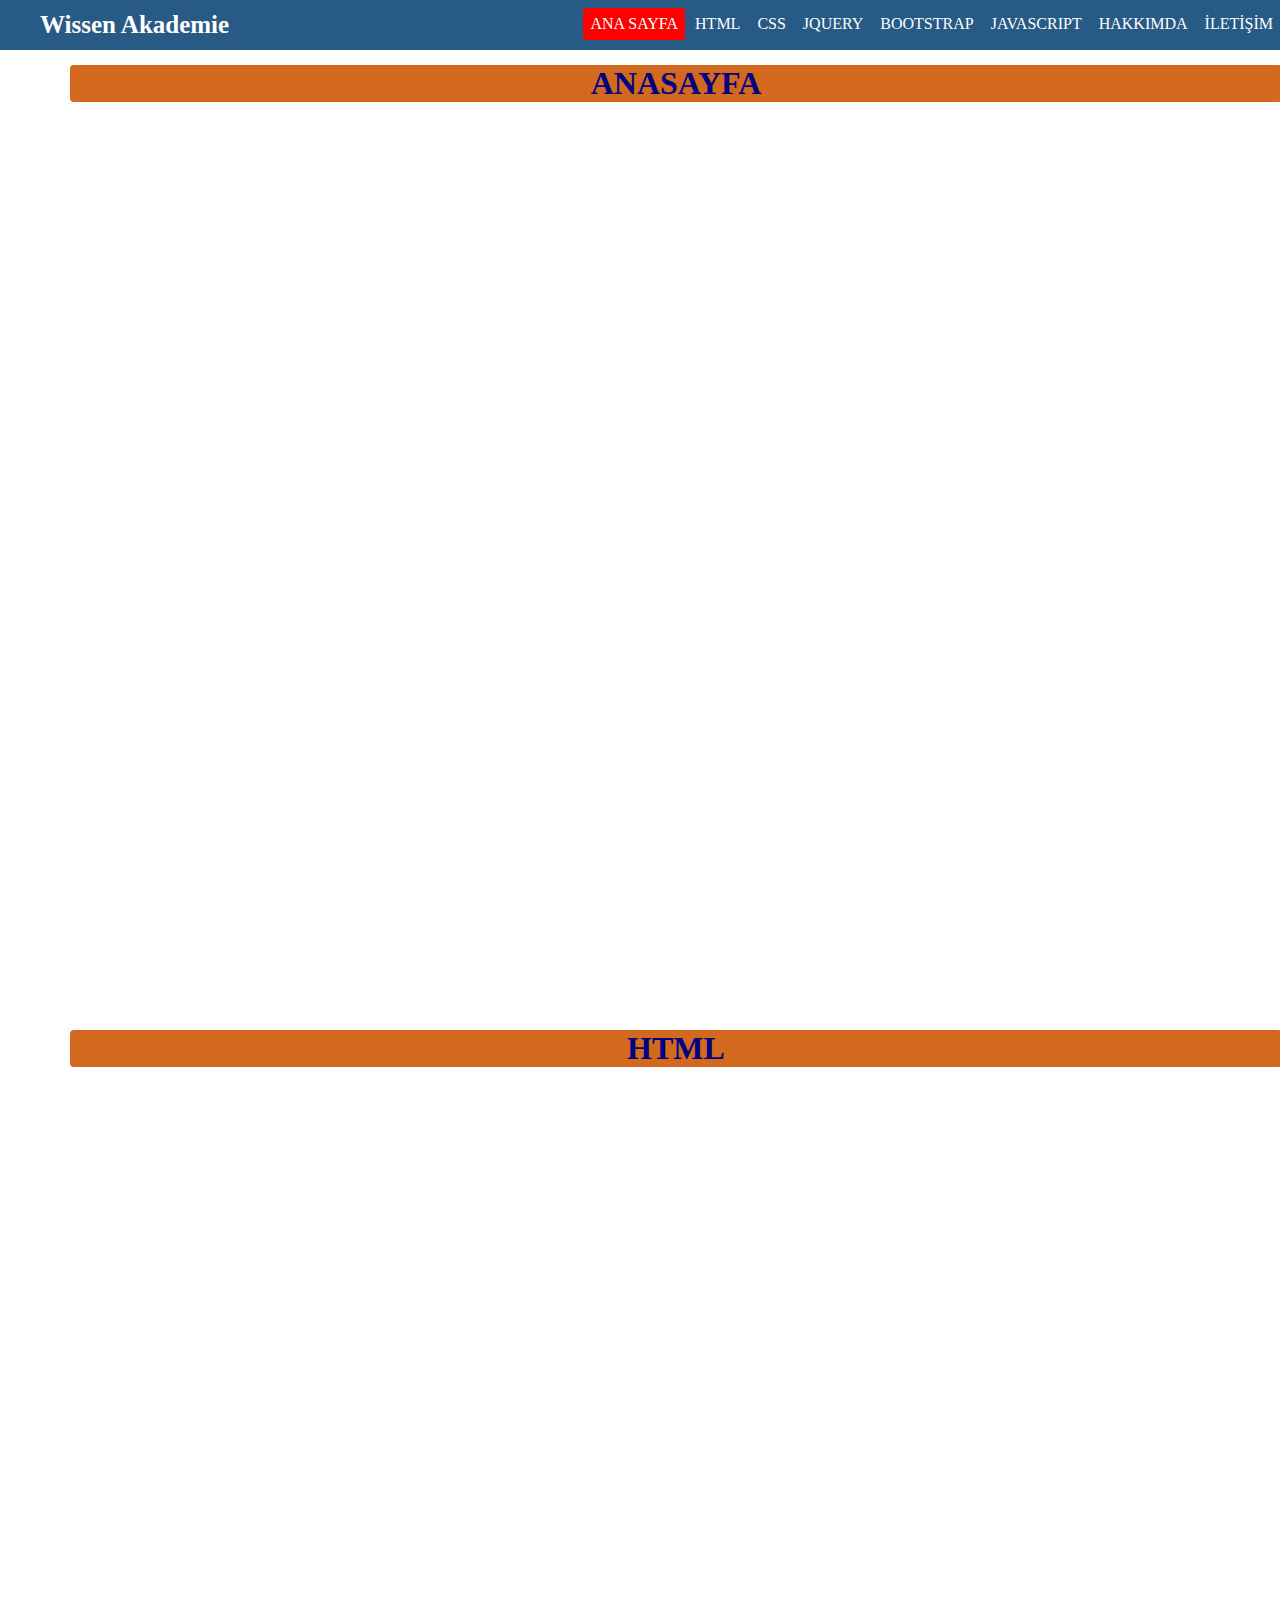
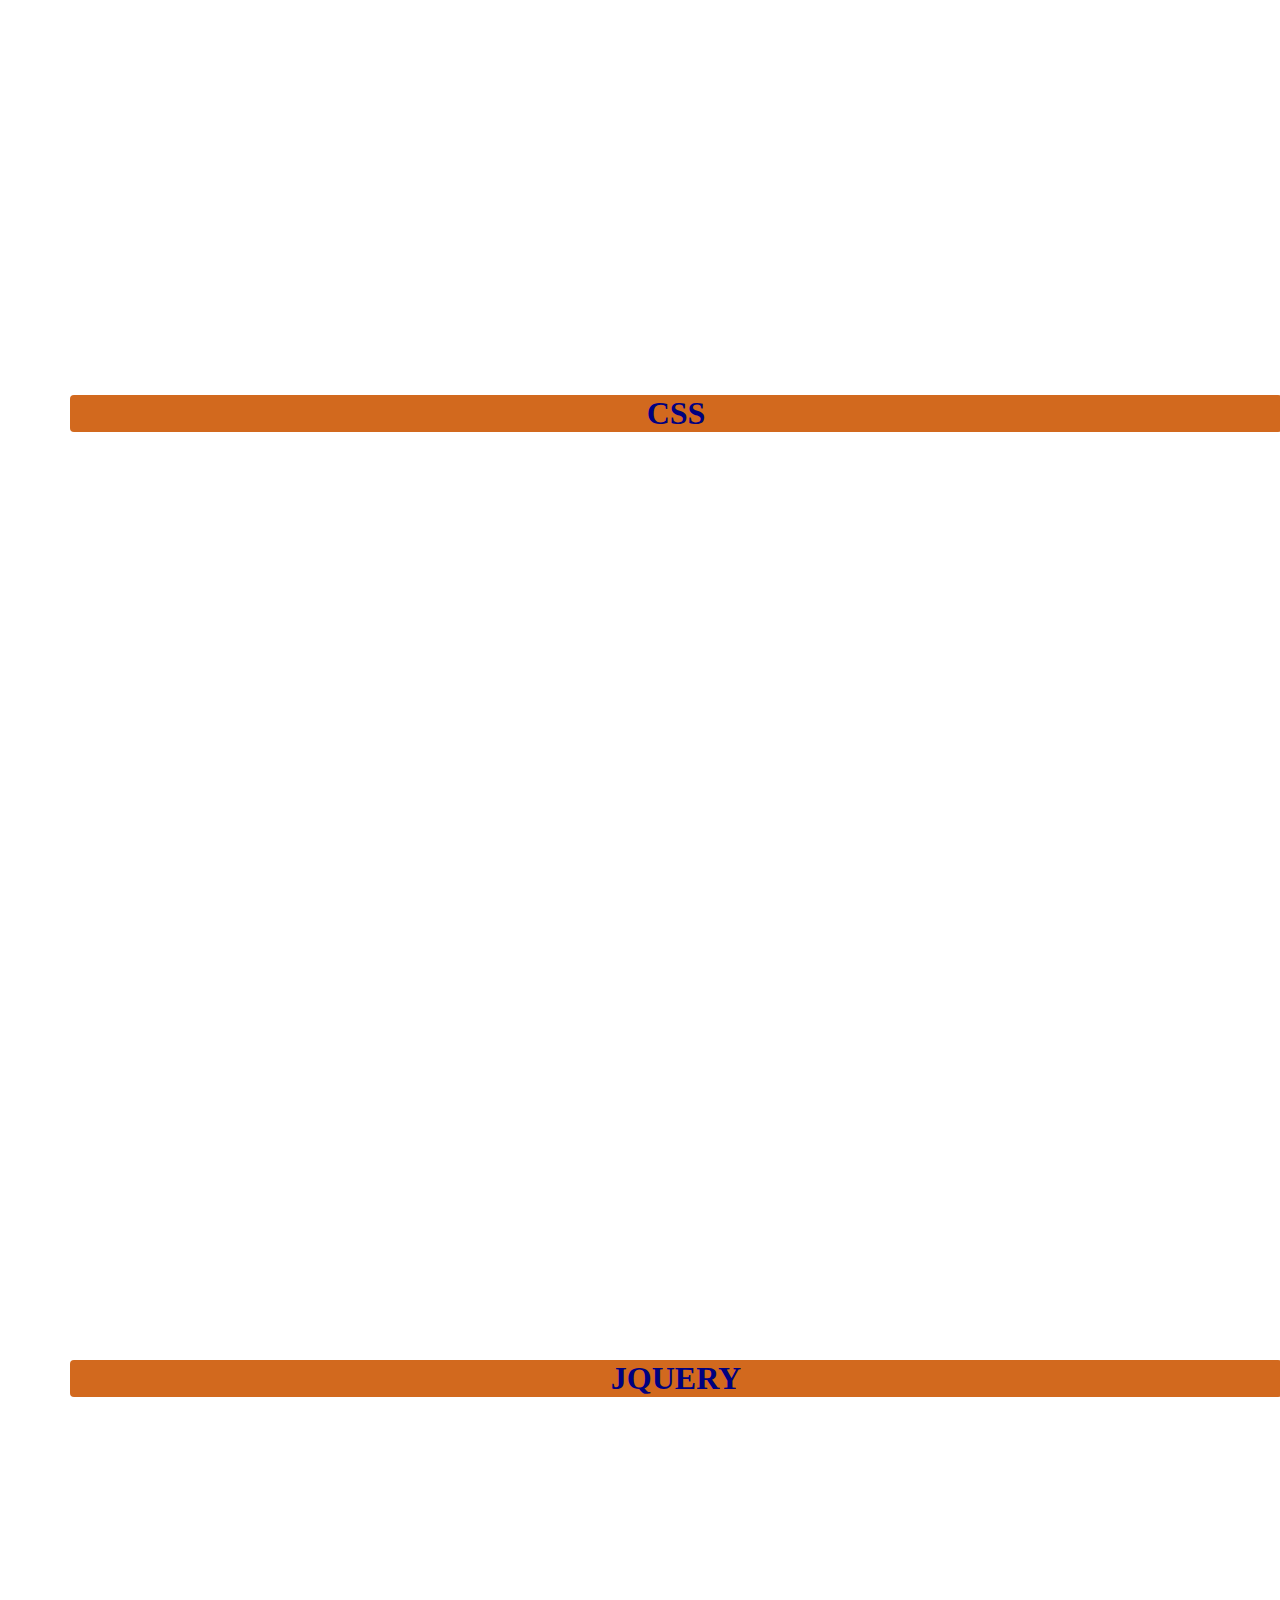
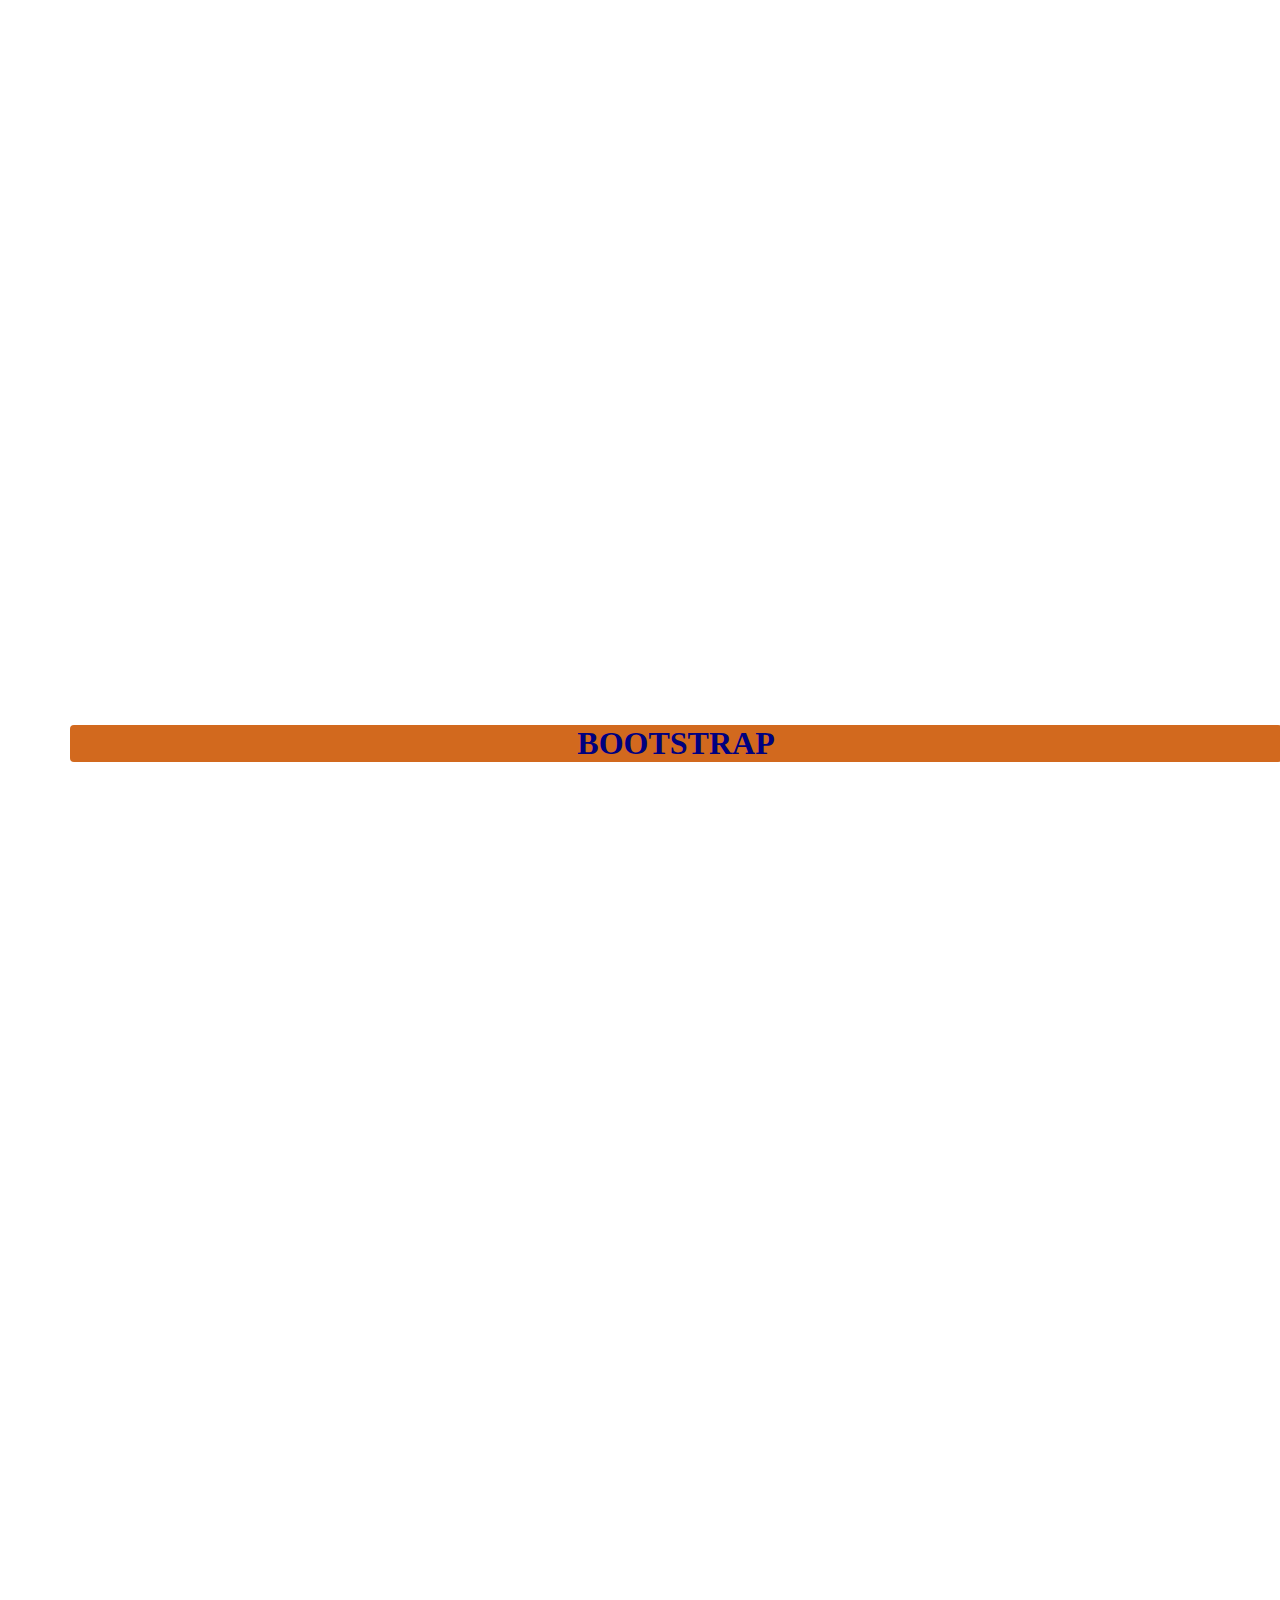
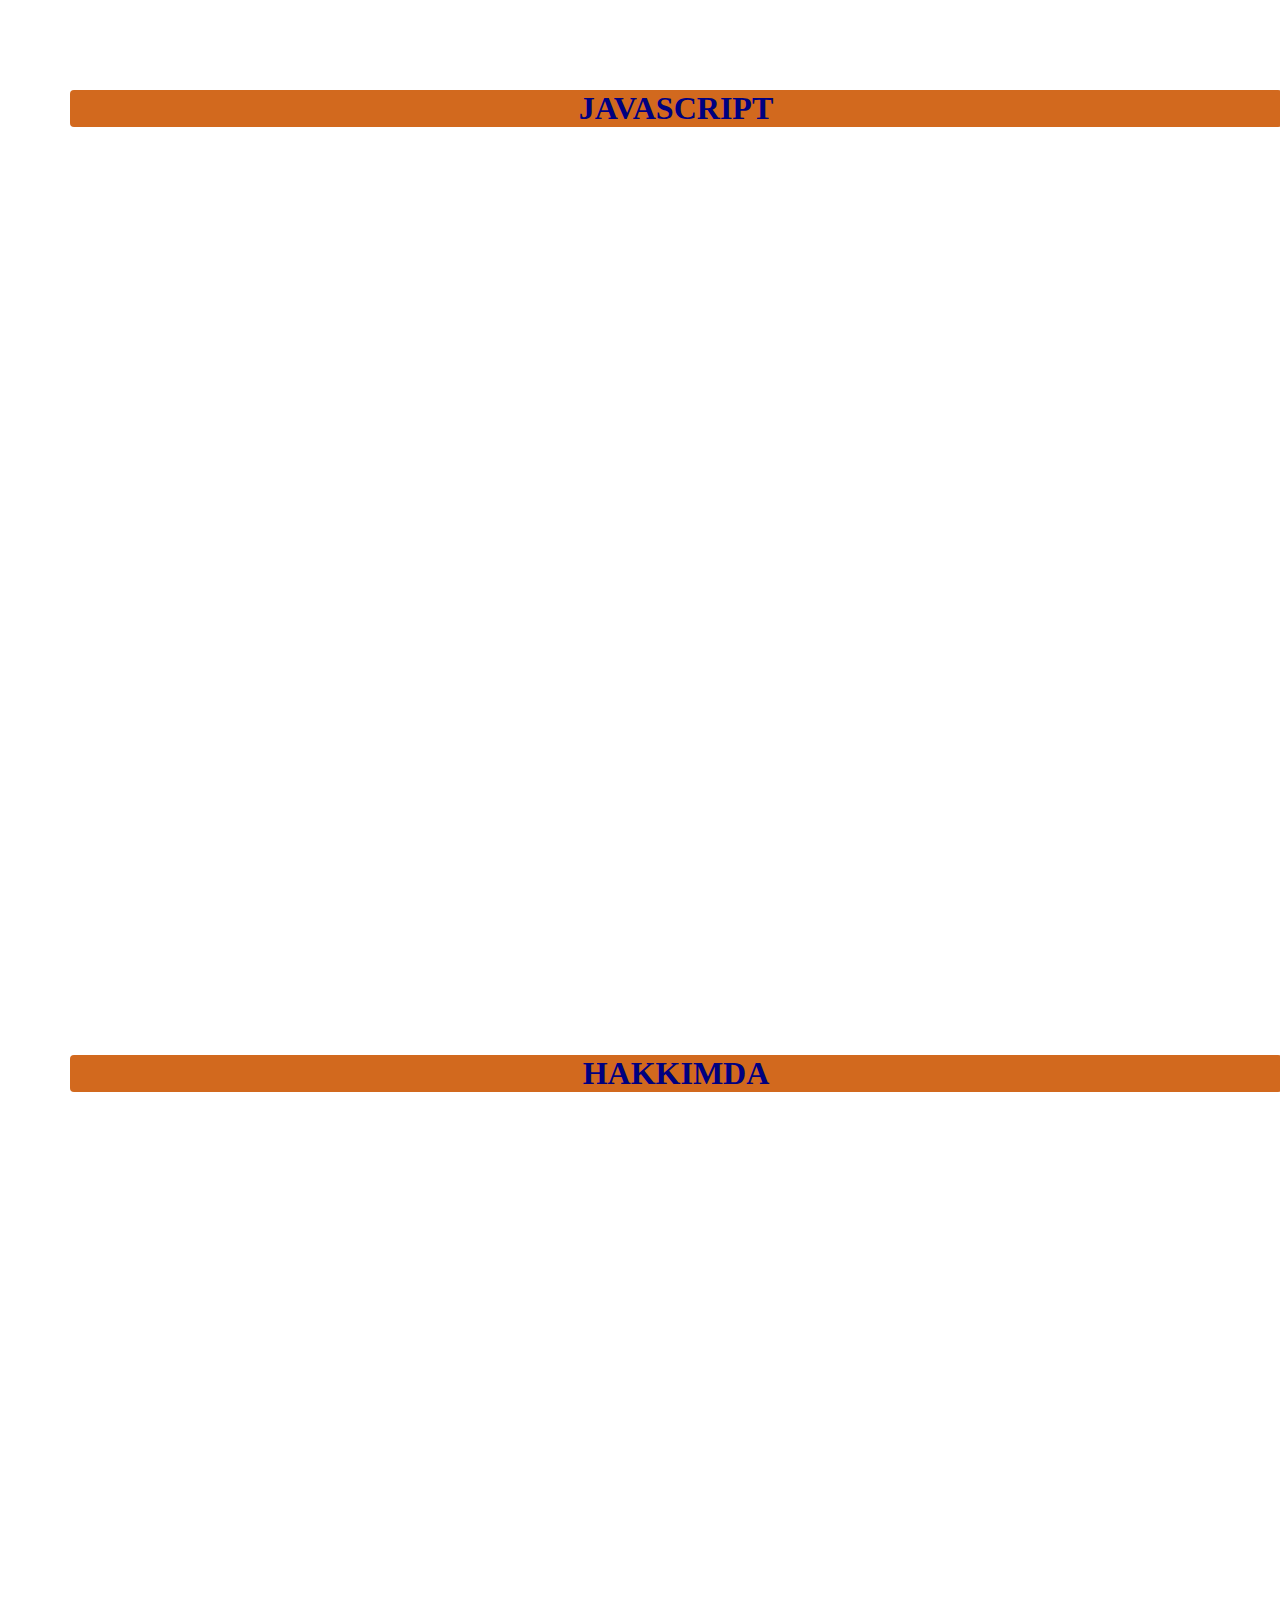
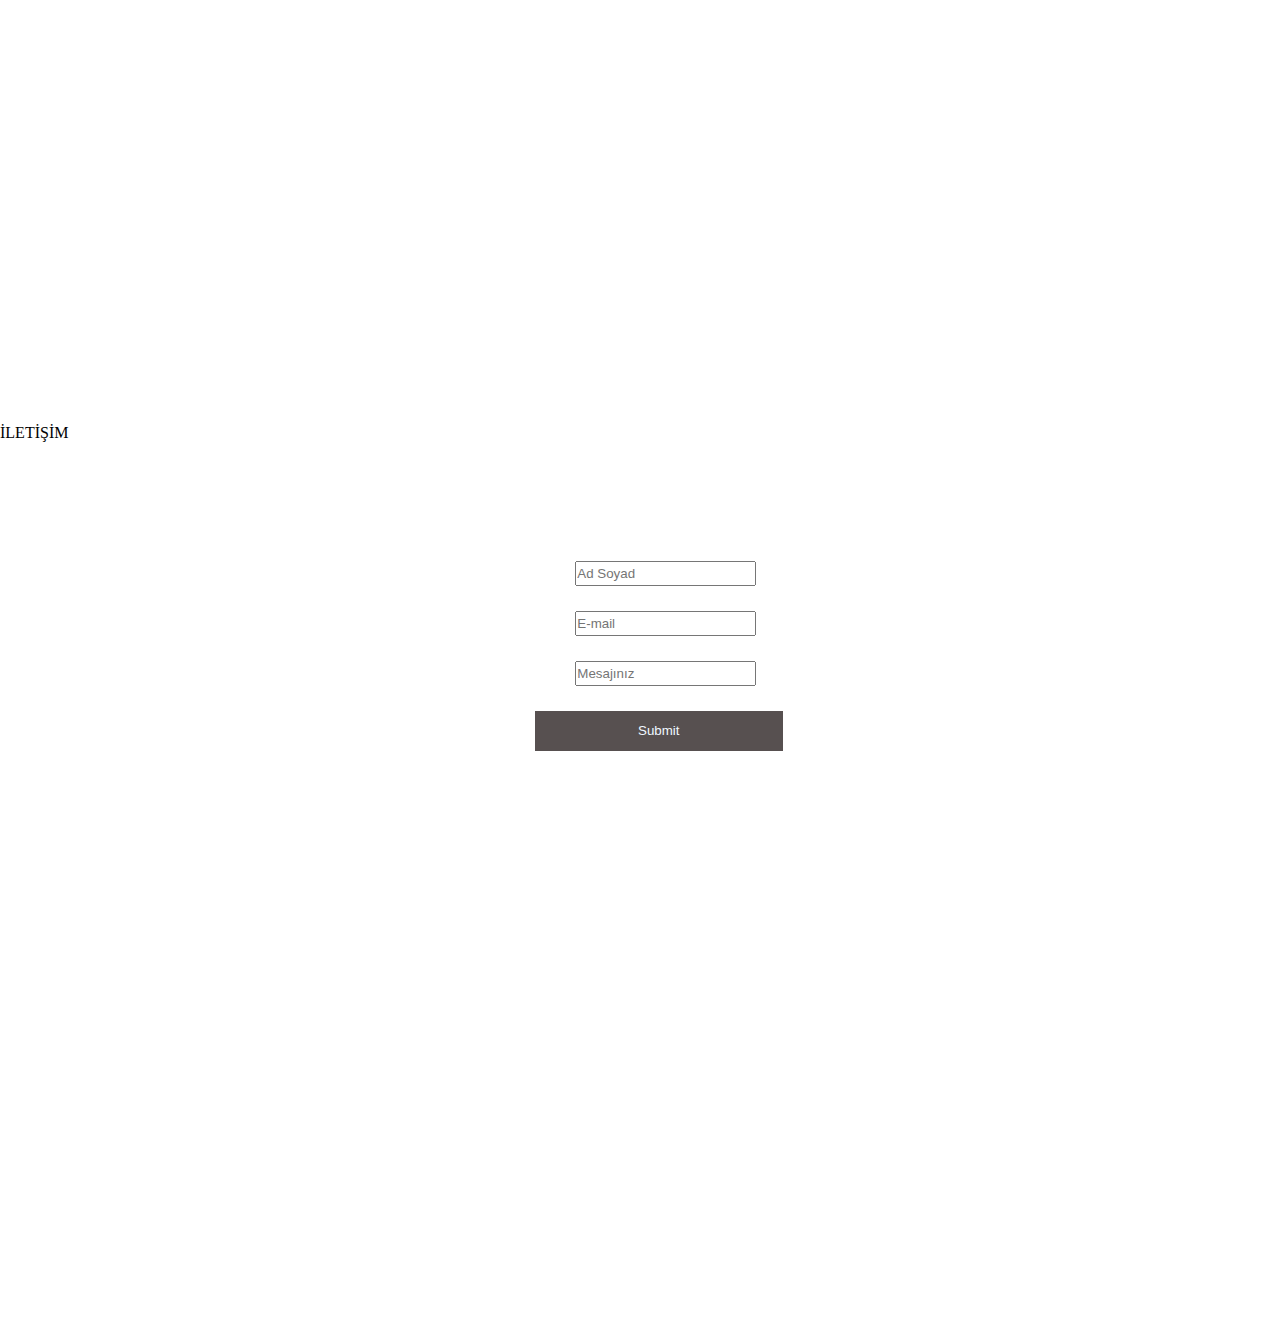
==== blog_mehmet_sahin/index.html @ 61c86326 "end" ====
<!DOCTYPE html>
<html lang="en">

<head>
    <meta charset="UTF-8">
    <meta http-equiv="X-UA-Compatible" content="IE=edge">
    <meta name="viewport" content="width=device-width, initial-scale=1.0">
    <script type="text/javascript" src="https://ajax.googleapis.com/ajax/libs/jquery/3.6.0/jquery.min.js"></script>

    <link rel="stylesheet" href="style.css">
    <title>Document</title>
</head>

<body>
    <div class="main-container">
        <div class="menu">
            <div id="baslik">
                <a id="logo" href="index.html">Wissen Akademie</a>
            </div>
            <ul>
                <li><a class="active" href="index.html"> ANA SAYFA</a></li>
                <li><a href="#html">HTML</a></li>
                <li><a href="indexcss.html">CSS</a></li>
                <li><a href="#jquery">JQUERY</a></li>
                <li><a href="#bootstrap">BOOTSTRAP</a></li>
                <li><a href="#javascript">JAVASCRIPT</a></li>
                <li><a href="#hakkimda">HAKKIMDA</a></li>
                <li><a href="#iletisim">İLETİŞİM</a></li>
            </ul>
        </div>
        <div id="text-container" class="header-container">
            <div class="header" id="anaSayfa">
                <h1>ANASAYFA</h1>
                <div id="slider-container">
                    <div class="slide">
                        <img src="html.png" alt="">
                    </div>
                    <div class="slide">
                        <img src="css.png" alt="">
                    </div>
                    <div class="slide">
                        <img src="2560px-JQuery-Logo.svg.png" alt="">
                    </div>
                    <div class="slide">
                        <img src="Bootstrap.png" alt="">
                    </div>
                    <div class="slide">
                        <img src="javascript.png" alt="">
                    </div>
                    <a id="prevSlide">&#10094</a>
                    <a id="nextSlide">&#10095</a>
                </div>

            </div>
            <div class="header" id="html">
                <H1>HTML</H1>
                <p>Lorem ipsum, dolor sit amLorem ipsum, dolor sit amet consectetur adipisicing elit. Sapiente, fugit?et
                    consectetur adipisicing elit. Sapiente, fugit?Lorem ipsum, dolor sit amet consectetur adipisicing
                    elit. Sapiente, fugit?</p><br>
                <p>Lorem ipsum, dolor sit amLorem ipsum, dolor sit amet consectetur adipisicing elit. Sapiente, fugit?et
                    consectetur adipisicing elit. Sapiente, fugit?Lorem ipsum, dolor sit amet consectetur adipisicing
                    elit. Sapiente, fugit?</p><br>
                <p>Lorem ipsum, dolor sit amLorem ipsum, dolor sit amet consectetur adipisicing elit. Sapiente, fugit?et
                    consectetur adipisicing elit. Sapiente, fugit?Lorem ipsum, dolor sit amet consectetur adipisicing
                    elit. Sapiente, fugit?</p><br>
                <p>Lorem ipsum, dolor sit amLorem ipsum, dolor sit amet consectetur adipisicing elit. Sapiente, fugit?et
                    consectetur adipisicing elit. Sapiente, fugit?Lorem ipsum, dolor sit amet consectetur adipisicing
                    elit. Sapiente, fugit?</p><br>
                <p>Lorem ipsum, dolor sit amLorem ipsum, dolor sit amet consectetur adipisicing elit. Sapiente, fugit?et
                    consectetur adipisicing elit. Sapiente, fugit?Lorem ipsum, dolor sit amet consectetur adipisicing
                    elit. Sapiente, fugit?</p><br>
                <p>Lorem ipsum, dolor sit amLorem ipsum, dolor sit amet consectetur adipisicing elit. Sapiente, fugit?et
                    consectetur adipisicing elit. Sapiente, fugit?Lorem ipsum, dolor sit amet consectetur adipisicing
                    elit. Sapiente, fugit?</p><br>
            </div>
            <div class="header" id="css">
                <H1>CSS</H1>
                <p id="css">Lorem ipsum, dolor sit amLorem ipsum, dolor sit amet consectetur adipisicing elit. Sapiente,
                    fugit?et
                    consectetur adipisicing elit. Sapiente, fugit?Lorem ipsum, dolor sit amet consectetur adipisicing
                    elit. Sapiente, fugit?</p><br>
                <p>Lorem ipsum, dolor sit amLorem ipsum, dolor sit amet consectetur adipisicing elit. Sapiente, fugit?et
                    consectetur adipisicing elit. Sapiente, fugit?Lorem ipsum, dolor sit amet consectetur adipisicing
                    elit. Sapiente, fugit?</p><br>
                <p>Lorem ipsum, dolor sit amLorem ipsum, dolor sit amet consectetur adipisicing elit. Sapiente, fugit?et
                    consectetur adipisicing elit. Sapiente, fugit?Lorem ipsum, dolor sit amet consectetur adipisicing
                    elit. Sapiente, fugit?</p><br>
                <p>Lorem ipsum, dolor sit amLorem ipsum, dolor sit amet consectetur adipisicing elit. Sapiente, fugit?et
                    consectetur adipisicing elit. Sapiente, fugit?Lorem ipsum, dolor sit amet consectetur adipisicing
                    elit. Sapiente, fugit?</p><br>
                <p>Lorem ipsum, dolor sit amLorem ipsum, dolor sit amet consectetur adipisicing elit. Sapiente, fugit?et
                    consectetur adipisicing elit. Sapiente, fugit?Lorem ipsum, dolor sit amet consectetur adipisicing
                    elit. Sapiente, fugit?</p><br>
                <p>Lorem ipsum, dolor sit amLorem ipsum, dolor sit amet consectetur adipisicing elit. Sapiente, fugit?et
                    consectetur adipisicing elit. Sapiente, fugit?Lorem ipsum, dolor sit amet consectetur adipisicing
                    elit. Sapiente, fugit?</p><br>
            </div>
            <div class="header" id="jquery">
                <h1>JQUERY</h1>
                <p>Lorem ipsum, dolor sit amLorem ipsum, dolor sit amet consectetur adipisicing elit. Sapiente, fugit?et
                    consectetur adipisicing elit. Sapiente, fugit?Lorem ipsum, dolor sit amet consectetur adipisicing
                    elit. Sapiente, fugit?</p><br>
                <p>Lorem ipsum, dolor sit amLorem ipsum, dolor sit amet consectetur adipisicing elit. Sapiente, fugit?et
                    consectetur adipisicing elit. Sapiente, fugit?Lorem ipsum, dolor sit amet consectetur adipisicing
                    elit. Sapiente, fugit?</p><br>
                <p>Lorem ipsum, dolor sit amLorem ipsum, dolor sit amet consectetur adipisicing elit. Sapiente, fugit?et
                    consectetur adipisicing elit. Sapiente, fugit?Lorem ipsum, dolor sit amet consectetur adipisicing
                    elit. Sapiente, fugit?</p><br>
                <p>Lorem ipsum, dolor sit amLorem ipsum, dolor sit amet consectetur adipisicing elit. Sapiente, fugit?et
                    consectetur adipisicing elit. Sapiente, fugit?Lorem ipsum, dolor sit amet consectetur adipisicing
                    elit. Sapiente, fugit?</p><br>
                <p>Lorem ipsum, dolor sit amLorem ipsum, dolor sit amet consectetur adipisicing elit. Sapiente, fugit?et
                    consectetur adipisicing elit. Sapiente, fugit?Lorem ipsum, dolor sit amet consectetur adipisicing
                    elit. Sapiente, fugit?</p><br>
                <p>Lorem ipsum, dolor sit amLorem ipsum, dolor sit amet consectetur adipisicing elit. Sapiente, fugit?et
                    consectetur adipisicing elit. Sapiente, fugit?Lorem ipsum, dolor sit amet consectetur adipisicing
                    elit. Sapiente, fugit?</p><br>
            </div>
            <div class="header" id="bootstrap">
                <h1>BOOTSTRAP</h1>
                <p>Lorem ipsum, dolor sit amLorem ipsum, dolor sit amet consectetur adipisicing elit. Sapiente, fugit?et
                    consectetur adipisicing elit. Sapiente, fugit?Lorem ipsum, dolor sit amet consectetur adipisicing
                    elit. Sapiente, fugit?</p><br>
                <p>Lorem ipsum, dolor sit amLorem ipsum, dolor sit amet consectetur adipisicing elit. Sapiente, fugit?et
                    consectetur adipisicing elit. Sapiente, fugit?Lorem ipsum, dolor sit amet consectetur adipisicing
                    elit. Sapiente, fugit?</p><br>
                <p>Lorem ipsum, dolor sit amLorem ipsum, dolor sit amet consectetur adipisicing elit. Sapiente, fugit?et
                    consectetur adipisicing elit. Sapiente, fugit?Lorem ipsum, dolor sit amet consectetur adipisicing
                    elit. Sapiente, fugit?</p><br>
                <p>Lorem ipsum, dolor sit amLorem ipsum, dolor sit amet consectetur adipisicing elit. Sapiente, fugit?et
                    consectetur adipisicing elit. Sapiente, fugit?Lorem ipsum, dolor sit amet consectetur adipisicing
                    elit. Sapiente, fugit?</p><br>
                <p>Lorem ipsum, dolor sit amLorem ipsum, dolor sit amet consectetur adipisicing elit. Sapiente, fugit?et
                    consectetur adipisicing elit. Sapiente, fugit?Lorem ipsum, dolor sit amet consectetur adipisicing
                    elit. Sapiente, fugit?</p><br>
                <p>Lorem ipsum, dolor sit amLorem ipsum, dolor sit amet consectetur adipisicing elit. Sapiente, fugit?et
                    consectetur adipisicing elit. Sapiente, fugit?Lorem ipsum, dolor sit amet consectetur adipisicing
                    elit. Sapiente, fugit?</p><br>
            </div>
            <div class="header" id="javascript">
                <h1>JAVASCRIPT</h1>
                <p>Lorem ipsum, dolor sit amLorem ipsum, dolor sit amet consectetur adipisicing elit. Sapiente, fugit?et
                    consectetur adipisicing elit. Sapiente, fugit?Lorem ipsum, dolor sit amet consectetur adipisicing
                    elit. Sapiente, fugit?</p><br>
                <p>Lorem ipsum, dolor sit amLorem ipsum, dolor sit amet consectetur adipisicing elit. Sapiente, fugit?et
                    consectetur adipisicing elit. Sapiente, fugit?Lorem ipsum, dolor sit amet consectetur adipisicing
                    elit. Sapiente, fugit?</p><br>
                <p>Lorem ipsum, dolor sit amLorem ipsum, dolor sit amet consectetur adipisicing elit. Sapiente, fugit?et
                    consectetur adipisicing elit. Sapiente, fugit?Lorem ipsum, dolor sit amet consectetur adipisicing
                    elit. Sapiente, fugit?</p><br>
                <p>Lorem ipsum, dolor sit amLorem ipsum, dolor sit amet consectetur adipisicing elit. Sapiente, fugit?et
                    consectetur adipisicing elit. Sapiente, fugit?Lorem ipsum, dolor sit amet consectetur adipisicing
                    elit. Sapiente, fugit?</p><br>
                <p>Lorem ipsum, dolor sit amLorem ipsum, dolor sit amet consectetur adipisicing elit. Sapiente, fugit?et
                    consectetur adipisicing elit. Sapiente, fugit?Lorem ipsum, dolor sit amet consectetur adipisicing
                    elit. Sapiente, fugit?</p><br>
                <p>Lorem ipsum, dolor sit amLorem ipsum, dolor sit amet consectetur adipisicing elit. Sapiente, fugit?et
                    consectetur adipisicing elit. Sapiente, fugit?Lorem ipsum, dolor sit amet consectetur adipisicing
                    elit. Sapiente, fugit?</p><br>
            </div>
            <div class="header" id="hakkimda">
                <h1>HAKKIMDA</h1>
                <p>Lorem ipsum, dolor sit amLorem ipsum, dolor sit amet consectetur adipisicing elit. Sapiente, fugit?et
                    consectetur adipisicing elit. Sapiente, fugit?Lorem ipsum, dolor sit amet consectetur adipisicing
                    elit. Sapiente, fugit?</p><br>
                <p>Lorem ipsum, dolor sit amLorem ipsum, dolor sit amet consectetur adipisicing elit. Sapiente, fugit?et
                    consectetur adipisicing elit. Sapiente, fugit?Lorem ipsum, dolor sit amet consectetur adipisicing
                    elit. Sapiente, fugit?</p><br>
                <p>Lorem ipsum, dolor sit amLorem ipsum, dolor sit amet consectetur adipisicing elit. Sapiente, fugit?et
                    consectetur adipisicing elit. Sapiente, fugit?Lorem ipsum, dolor sit amet consectetur adipisicing
                    elit. Sapiente, fugit?</p><br>
                <p>Lorem ipsum, dolor sit amLorem ipsum, dolor sit amet consectetur adipisicing elit. Sapiente, fugit?et
                    consectetur adipisicing elit. Sapiente, fugit?Lorem ipsum, dolor sit amet consectetur adipisicing
                    elit. Sapiente, fugit?</p><br>
                <p>Lorem ipsum, dolor sit amLorem ipsum, dolor sit amet consectetur adipisicing elit. Sapiente, fugit?et
                    consectetur adipisicing elit. Sapiente, fugit?Lorem ipsum, dolor sit amet consectetur adipisicing
                    elit. Sapiente, fugit?</p><br>
                <p>Lorem ipsum, dolor sit amLorem ipsum, dolor sit amet consectetur adipisicing elit. Sapiente, fugit?et
                    consectetur adipisicing elit. Sapiente, fugit?Lorem ipsum, dolor sit amet consectetur adipisicing
                    elit. Sapiente, fugit?</p><br>
            </div>
           
            <div class="header" id="iletisim">
                <div id="name"><i style="font-size: 20px;" class="fa-solid fa-phone-volume"></i> İLETİŞİM</div>
                <div id="contact">
                    <form id="conc">
                        <div id="concDiv">
                            <div style="width: 30%;"><i style="font-size:25px" class="fa-regular fa-user"></i></div>
                            <div style="width: 70%;"><input type="text" name="" id="a" placeholder="Ad Soyad"></div>
                        </div>
                        <div id="concDiv">
                            <div style="width: 30%;"><i style="font-size:25px" class="fa-regular fa-envelope"></i></div>
                            <div style="width: 70%;"><input type="text" name="" id="a" placeholder="E-mail"></div>
                        </div>
                        <div id="concDiv">
                            <div style="width: 30%;"><i style="font-size:25px;  " class="fa-regular fa-comment-dots"></i></div>
                            <div style="width: 70%;"><input type="text" name="" id="a" placeholder="Mesajınız"></div>
                        </div>
                        <div id="concDiv">
                            <div style="width: 30%;"></div>
                            <div style="width: 75%; display: flex; justify-content: center;"><input style="width: 300px; height: 40px; border: none; background-color: rgb(87, 80, 80); color: aliceblue;" type="submit" name="" id="" placeholder=""></div>
                        </div>
                    </form>
                </div>
            </div>
        </div>
   
    </div>

    <script src="script.js"></script>
</body>

</html>
---- blog_mehmet_sahin/style.css ----
* {
    padding: 0;
    margin: 0;
}

.main-container {
    width: 100%;
    height: 100%;
    background-image: url(TAHTAi.jpg);
    background-repeat: repeat;
    background-position: center;

}

.menu {
    position: fixed;
    width: 100%;
    height: 50px;
    display: flex;
    justify-content: space-between;
    align-items: center;
    background-color: rgb(40, 90, 134);
}

#baslik {
    margin-left: 40px;
}

#logo {
    font-size: 25px;
    font-weight: bold;
    width: 40%;
    height: 20%;
    text-decoration: none;
    color: white;
}

ul {
    display: flex;
    list-style: none;
    text-align: center;
    justify-content: center;
    border-radius: 2px;
}

li {
    height: 35px;
    border-radius: 5px;
    margin-left: 3px;
}

ul li a {
    display: flex;
    align-items: center;
    justify-content: center;
    text-decoration: none;
    color: white;
    padding: 7px;
    border-radius: 3px;
}

ul li :hover {
    background-color: black;
    opacity: 0.3;
}

.header {
    padding-top: 65px;
    height: 100vh;
    width: 100%;
}

#slider-container {
    position: absolute;
    margin: 60px 0 0 330px;
    width: 700px;
    height: 404px;   
}
.slide {
    display: none;
}

#prevSlide,
#nextSlide {
    cursor: pointer;
    position: absolute;
    color: white;
    top: 0;
    padding-top: 25%;
    font-weight: bold;
    font-size: 20px;
    transition: 0.5s ease;
    height: 56%;

}

#prevSlide {
    left: 0px;
    border-radius: 0px 100% 100% 0px;
    padding-left: 10px;
    padding-right: 15px;
}

#nextSlide {
    right: 0px;
    border-radius: 100% 0px 0px 100%;
    padding-left: 15px;
    padding-right: 10px;
}

#prevSlide:hover,
#nextSlide:hover {
    background-color: rgba(233, 10, 10, 0.6);
}

h1 {
    margin: 0 70px;
    width: 1212px;
    text-align: center;
    background-color: chocolate;
    border-radius: 4px;
    color: navy;
}

.header p {
    font-size: 20px;
    margin: 10px 70px;
    color: white;
}

.menu ul li a.active {
    background-color: red;
}
.iletisim-container{
    width: 500px;
    height: 500px;
    margin: 20px 450px;
    border: 4px solid white;

}
#flexnedir a{
    text-decoration: none;
    color: white;
    margin-left: 200px;
    font-size: 30px;
}
#flexnedir a:hover{
    color: black;
    transition: 0.5s ease;
}
#contact {
    animation: pulse 8s infinite alternate both;
    width: 100%;
    display: flex;
    justify-items: center;
    height: 50%;
}

#conc {
    width: 100%;
    height: 100%;
    display: flex;
    flex-direction: column;
    align-items: center;
    justify-content: center;
    justify-items: center;
}

#concDiv {
    display: flex;
    margin-right: 15px;
    margin-bottom: 25px;
    align-items: center;
    justify-content: center;
    justify-items: center;

}

#concDiv div {
    display: flex;
    flex-direction: row;
    margin-right: 15px;
    height: 100%;
}

#concDiv div i {

    height: 25px;
}
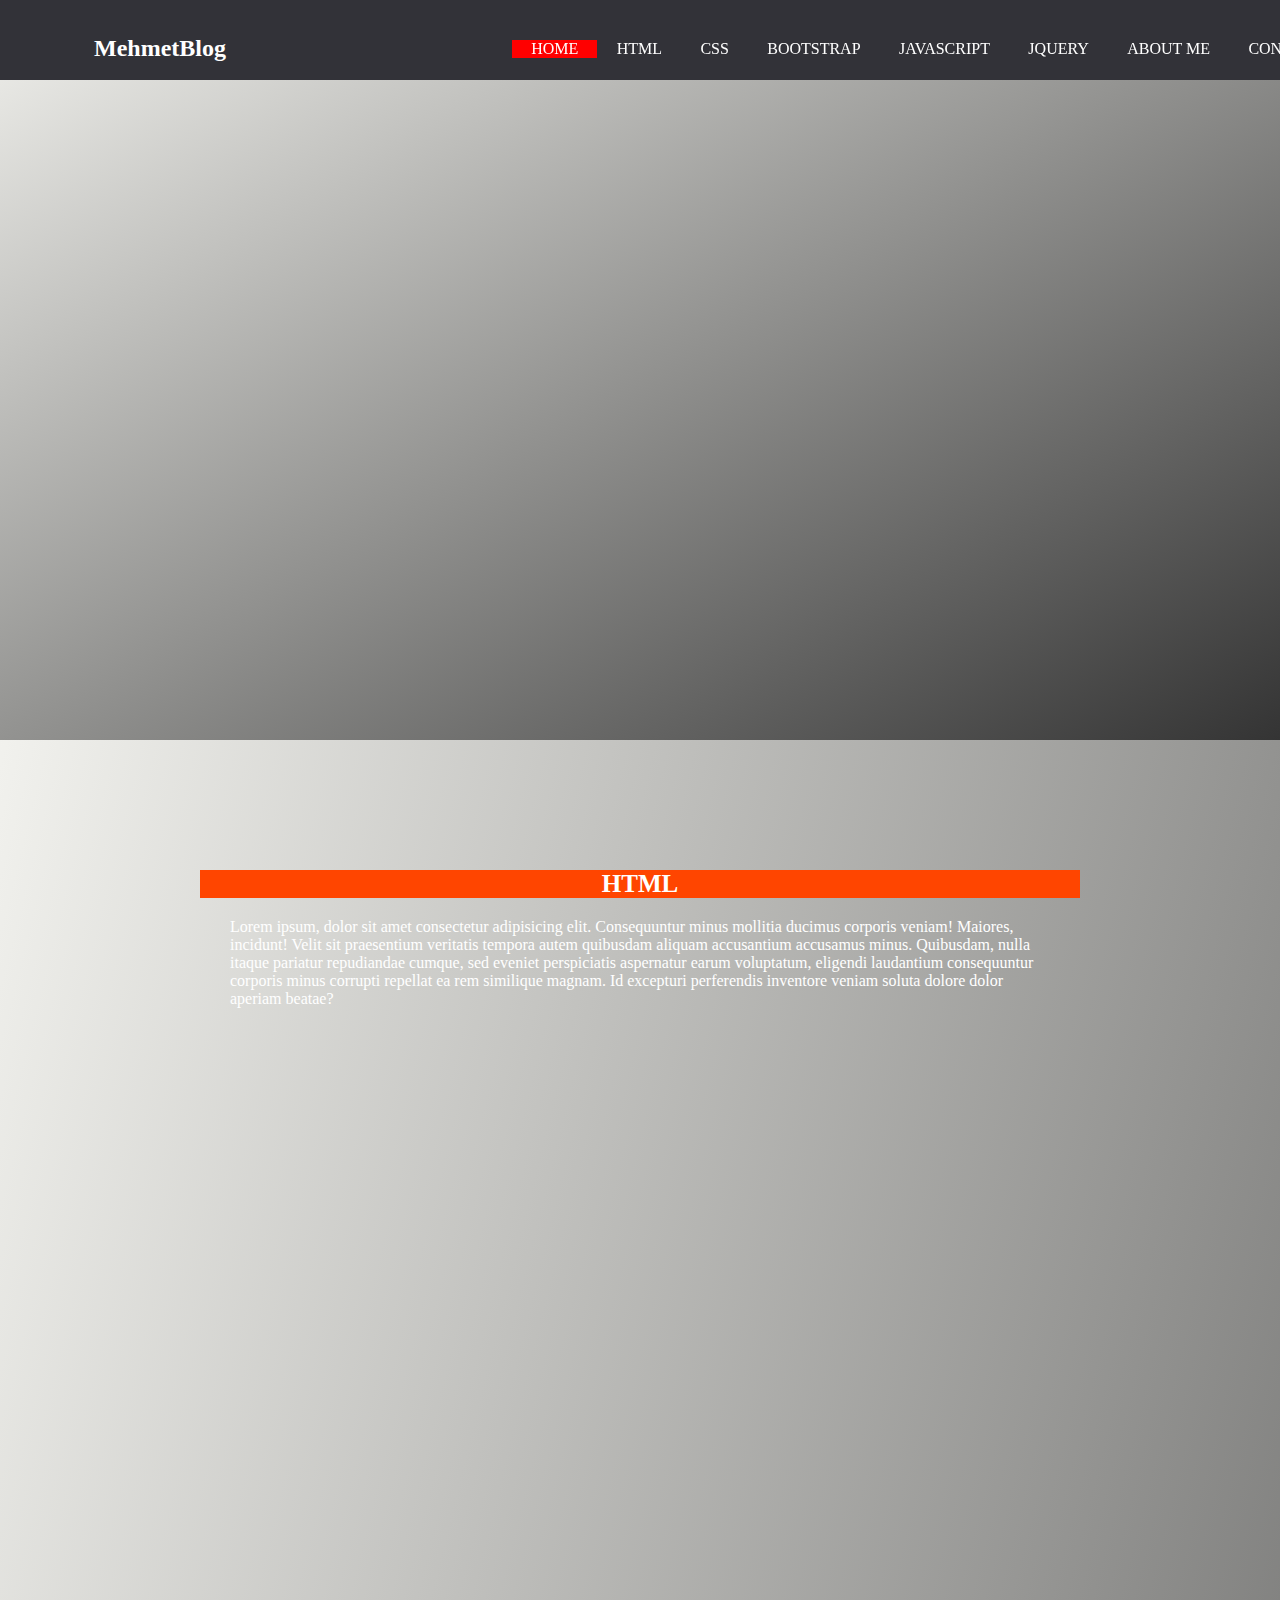
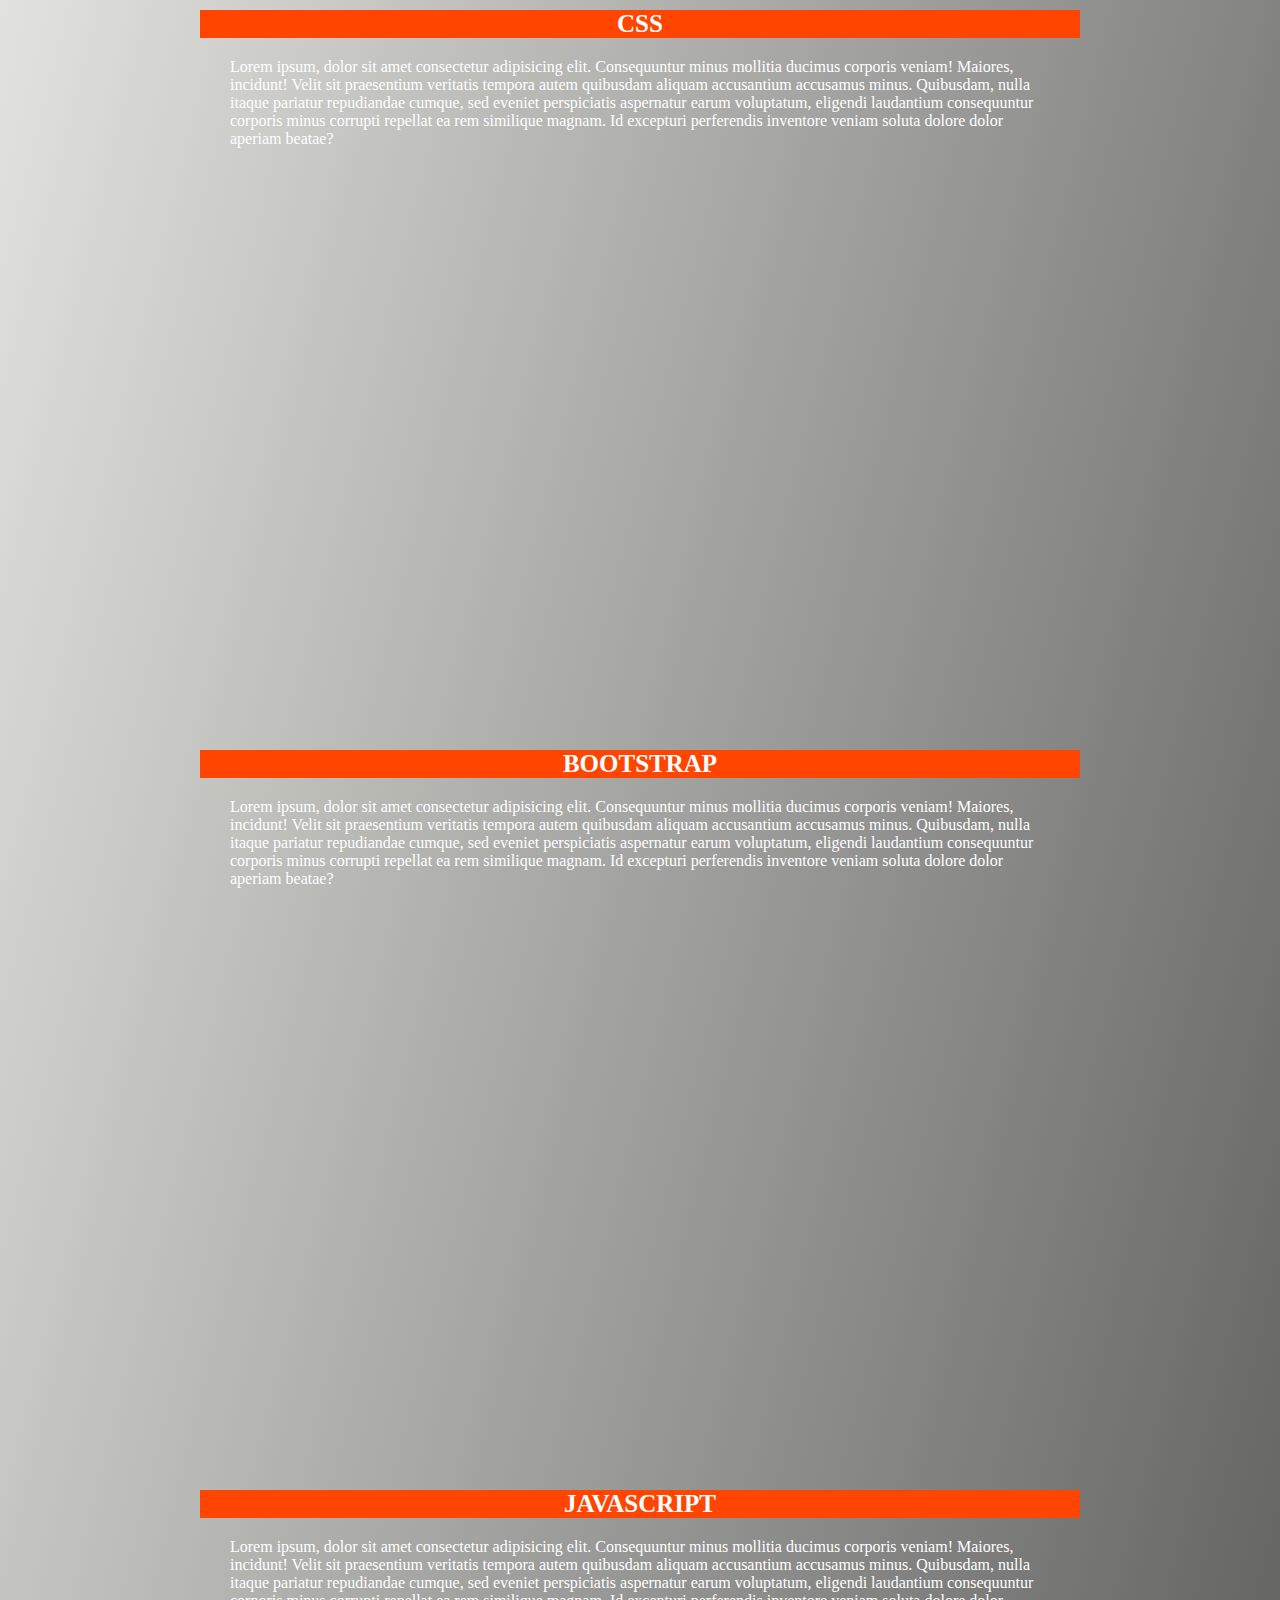
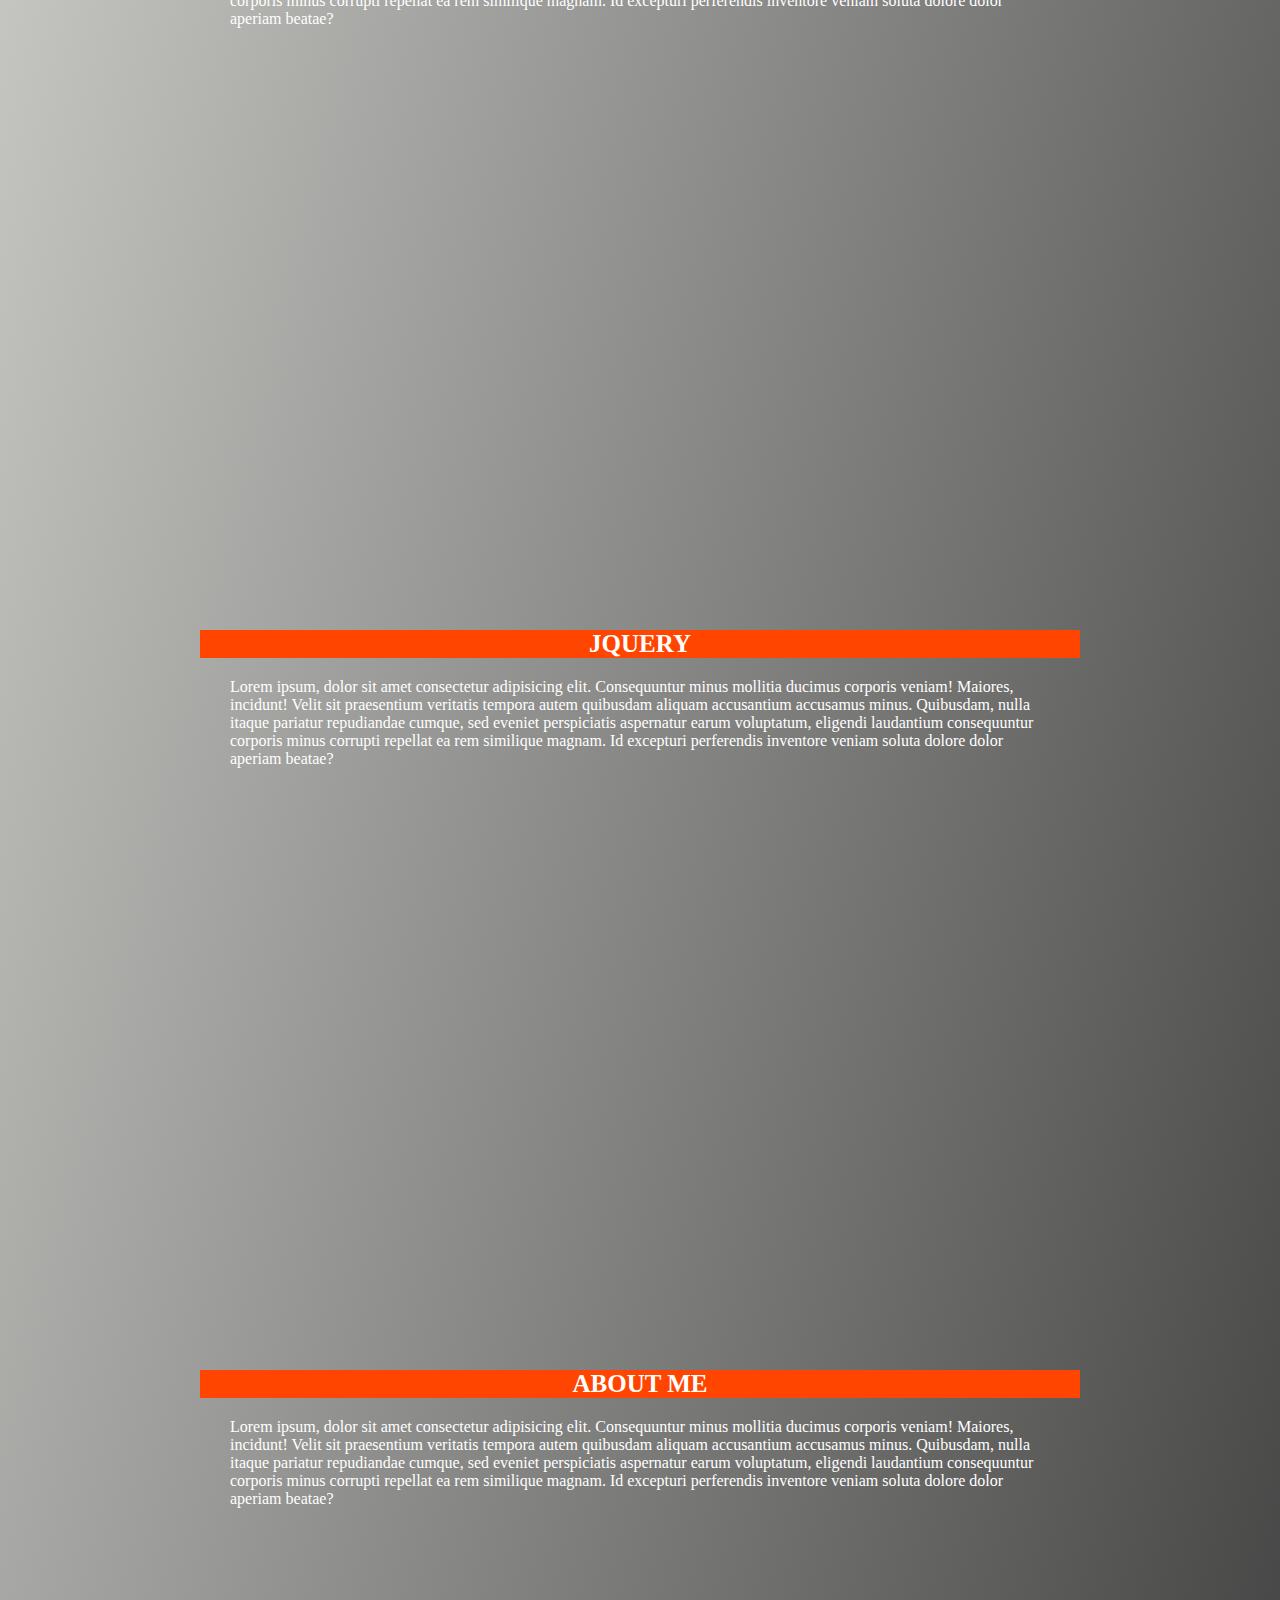
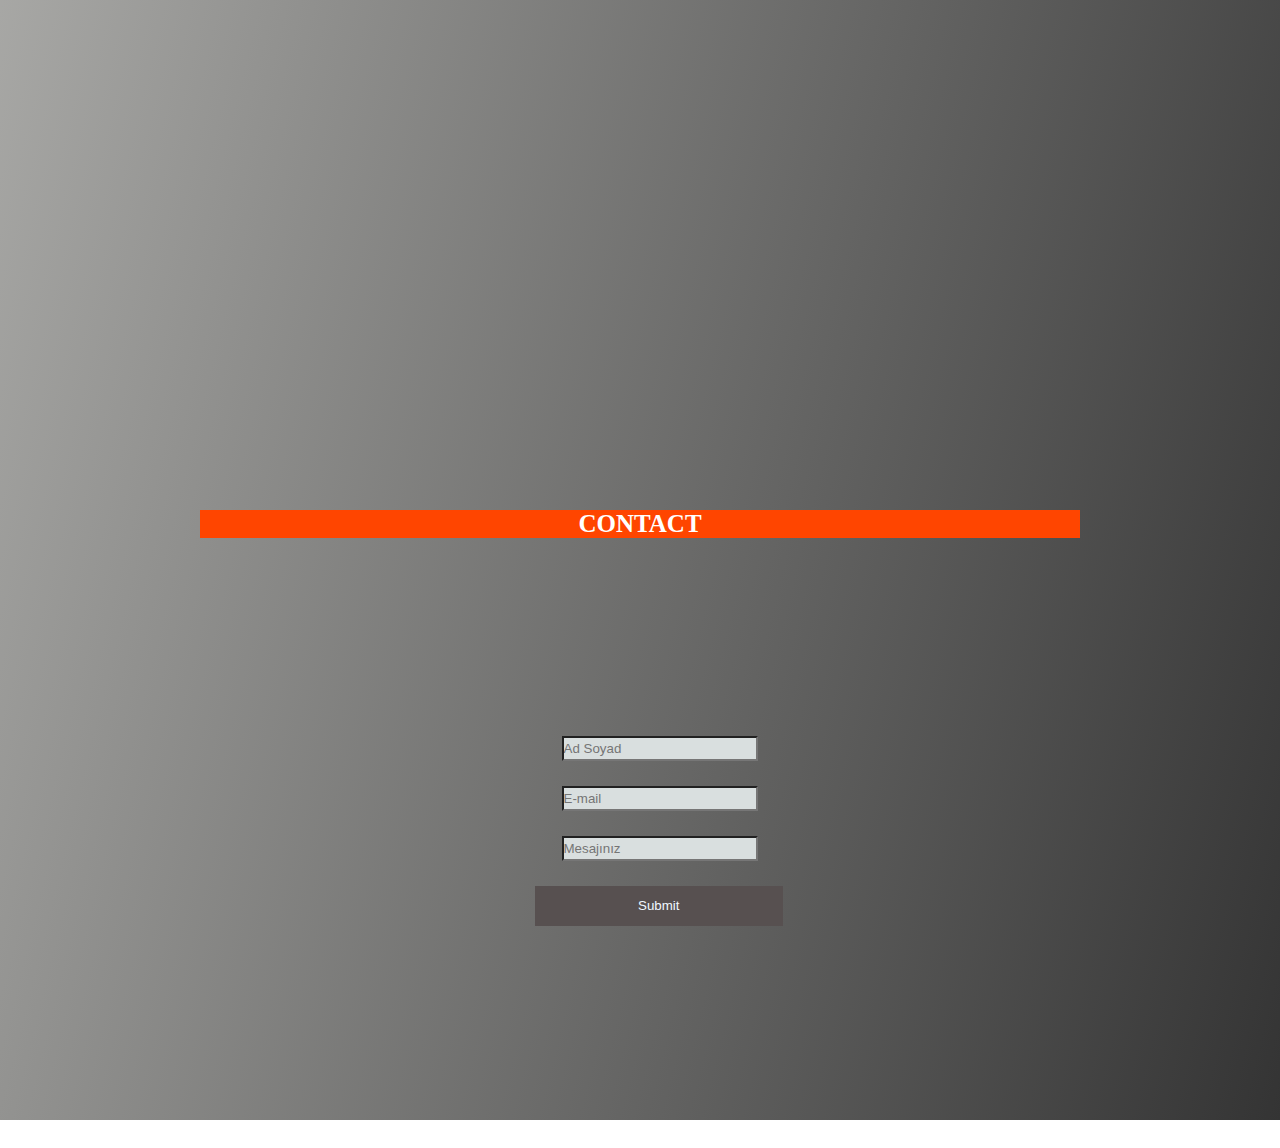
==== commit ea7d213b: "b" ====
--- a/blog_mehmet_sahin/index.html
+++ b/blog_mehmet_sahin/index.html
@@ -5,209 +5,94 @@
     <meta charset="UTF-8">
     <meta http-equiv="X-UA-Compatible" content="IE=edge">
     <meta name="viewport" content="width=device-width, initial-scale=1.0">
-    <script type="text/javascript" src="https://ajax.googleapis.com/ajax/libs/jquery/3.6.0/jquery.min.js"></script>
-
+    <script src="https://ajax.googleapis.com/ajax/libs/jquery/3.6.0/jquery.min.js"></script>
     <link rel="stylesheet" href="style.css">
-    <title>Document</title>
+    <script src="script.js"></script>
+    <title>Wissen Blog</title>
 </head>
 
 <body>
-    <div class="main-container">
-        <div class="menu">
-            <div id="baslik">
-                <a id="logo" href="index.html">Wissen Akademie</a>
+    <nav>
+        <div class="navbar-container">
+            <div class="navbar-logo">
+                <h2 class="logo-animation">MehmetBlog</h2>
             </div>
-            <ul>
-                <li><a class="active" href="index.html"> ANA SAYFA</a></li>
-                <li><a href="#html">HTML</a></li>
-                <li><a href="indexcss.html">CSS</a></li>
-                <li><a href="#jquery">JQUERY</a></li>
-                <li><a href="#bootstrap">BOOTSTRAP</a></li>
-                <li><a href="#javascript">JAVASCRIPT</a></li>
-                <li><a href="#hakkimda">HAKKIMDA</a></li>
-                <li><a href="#iletisim">İLETİŞİM</a></li>
-            </ul>
-        </div>
-        <div id="text-container" class="header-container">
-            <div class="header" id="anaSayfa">
-                <h1>ANASAYFA</h1>
-                <div id="slider-container">
-                    <div class="slide">
-                        <img src="html.png" alt="">
-                    </div>
-                    <div class="slide">
-                        <img src="css.png" alt="">
-                    </div>
-                    <div class="slide">
-                        <img src="2560px-JQuery-Logo.svg.png" alt="">
-                    </div>
-                    <div class="slide">
-                        <img src="Bootstrap.png" alt="">
-                    </div>
-                    <div class="slide">
-                        <img src="javascript.png" alt="">
-                    </div>
-                    <a id="prevSlide">&#10094</a>
-                    <a id="nextSlide">&#10095</a>
-                </div>
-
-            </div>
-            <div class="header" id="html">
-                <H1>HTML</H1>
-                <p>Lorem ipsum, dolor sit amLorem ipsum, dolor sit amet consectetur adipisicing elit. Sapiente, fugit?et
-                    consectetur adipisicing elit. Sapiente, fugit?Lorem ipsum, dolor sit amet consectetur adipisicing
-                    elit. Sapiente, fugit?</p><br>
-                <p>Lorem ipsum, dolor sit amLorem ipsum, dolor sit amet consectetur adipisicing elit. Sapiente, fugit?et
-                    consectetur adipisicing elit. Sapiente, fugit?Lorem ipsum, dolor sit amet consectetur adipisicing
-                    elit. Sapiente, fugit?</p><br>
-                <p>Lorem ipsum, dolor sit amLorem ipsum, dolor sit amet consectetur adipisicing elit. Sapiente, fugit?et
-                    consectetur adipisicing elit. Sapiente, fugit?Lorem ipsum, dolor sit amet consectetur adipisicing
-                    elit. Sapiente, fugit?</p><br>
-                <p>Lorem ipsum, dolor sit amLorem ipsum, dolor sit amet consectetur adipisicing elit. Sapiente, fugit?et
-                    consectetur adipisicing elit. Sapiente, fugit?Lorem ipsum, dolor sit amet consectetur adipisicing
-                    elit. Sapiente, fugit?</p><br>
-                <p>Lorem ipsum, dolor sit amLorem ipsum, dolor sit amet consectetur adipisicing elit. Sapiente, fugit?et
-                    consectetur adipisicing elit. Sapiente, fugit?Lorem ipsum, dolor sit amet consectetur adipisicing
-                    elit. Sapiente, fugit?</p><br>
-                <p>Lorem ipsum, dolor sit amLorem ipsum, dolor sit amet consectetur adipisicing elit. Sapiente, fugit?et
-                    consectetur adipisicing elit. Sapiente, fugit?Lorem ipsum, dolor sit amet consectetur adipisicing
-                    elit. Sapiente, fugit?</p><br>
-            </div>
-            <div class="header" id="css">
-                <H1>CSS</H1>
-                <p id="css">Lorem ipsum, dolor sit amLorem ipsum, dolor sit amet consectetur adipisicing elit. Sapiente,
-                    fugit?et
-                    consectetur adipisicing elit. Sapiente, fugit?Lorem ipsum, dolor sit amet consectetur adipisicing
-                    elit. Sapiente, fugit?</p><br>
-                <p>Lorem ipsum, dolor sit amLorem ipsum, dolor sit amet consectetur adipisicing elit. Sapiente, fugit?et
-                    consectetur adipisicing elit. Sapiente, fugit?Lorem ipsum, dolor sit amet consectetur adipisicing
-                    elit. Sapiente, fugit?</p><br>
-                <p>Lorem ipsum, dolor sit amLorem ipsum, dolor sit amet consectetur adipisicing elit. Sapiente, fugit?et
-                    consectetur adipisicing elit. Sapiente, fugit?Lorem ipsum, dolor sit amet consectetur adipisicing
-                    elit. Sapiente, fugit?</p><br>
-                <p>Lorem ipsum, dolor sit amLorem ipsum, dolor sit amet consectetur adipisicing elit. Sapiente, fugit?et
-                    consectetur adipisicing elit. Sapiente, fugit?Lorem ipsum, dolor sit amet consectetur adipisicing
-                    elit. Sapiente, fugit?</p><br>
-                <p>Lorem ipsum, dolor sit amLorem ipsum, dolor sit amet consectetur adipisicing elit. Sapiente, fugit?et
-                    consectetur adipisicing elit. Sapiente, fugit?Lorem ipsum, dolor sit amet consectetur adipisicing
-                    elit. Sapiente, fugit?</p><br>
-                <p>Lorem ipsum, dolor sit amLorem ipsum, dolor sit amet consectetur adipisicing elit. Sapiente, fugit?et
-                    consectetur adipisicing elit. Sapiente, fugit?Lorem ipsum, dolor sit amet consectetur adipisicing
-                    elit. Sapiente, fugit?</p><br>
-            </div>
-            <div class="header" id="jquery">
-                <h1>JQUERY</h1>
-                <p>Lorem ipsum, dolor sit amLorem ipsum, dolor sit amet consectetur adipisicing elit. Sapiente, fugit?et
-                    consectetur adipisicing elit. Sapiente, fugit?Lorem ipsum, dolor sit amet consectetur adipisicing
-                    elit. Sapiente, fugit?</p><br>
-                <p>Lorem ipsum, dolor sit amLorem ipsum, dolor sit amet consectetur adipisicing elit. Sapiente, fugit?et
-                    consectetur adipisicing elit. Sapiente, fugit?Lorem ipsum, dolor sit amet consectetur adipisicing
-                    elit. Sapiente, fugit?</p><br>
-                <p>Lorem ipsum, dolor sit amLorem ipsum, dolor sit amet consectetur adipisicing elit. Sapiente, fugit?et
-                    consectetur adipisicing elit. Sapiente, fugit?Lorem ipsum, dolor sit amet consectetur adipisicing
-                    elit. Sapiente, fugit?</p><br>
-                <p>Lorem ipsum, dolor sit amLorem ipsum, dolor sit amet consectetur adipisicing elit. Sapiente, fugit?et
-                    consectetur adipisicing elit. Sapiente, fugit?Lorem ipsum, dolor sit amet consectetur adipisicing
-                    elit. Sapiente, fugit?</p><br>
-                <p>Lorem ipsum, dolor sit amLorem ipsum, dolor sit amet consectetur adipisicing elit. Sapiente, fugit?et
-                    consectetur adipisicing elit. Sapiente, fugit?Lorem ipsum, dolor sit amet consectetur adipisicing
-                    elit. Sapiente, fugit?</p><br>
-                <p>Lorem ipsum, dolor sit amLorem ipsum, dolor sit amet consectetur adipisicing elit. Sapiente, fugit?et
-                    consectetur adipisicing elit. Sapiente, fugit?Lorem ipsum, dolor sit amet consectetur adipisicing
-                    elit. Sapiente, fugit?</p><br>
-            </div>
-            <div class="header" id="bootstrap">
-                <h1>BOOTSTRAP</h1>
-                <p>Lorem ipsum, dolor sit amLorem ipsum, dolor sit amet consectetur adipisicing elit. Sapiente, fugit?et
-                    consectetur adipisicing elit. Sapiente, fugit?Lorem ipsum, dolor sit amet consectetur adipisicing
-                    elit. Sapiente, fugit?</p><br>
-                <p>Lorem ipsum, dolor sit amLorem ipsum, dolor sit amet consectetur adipisicing elit. Sapiente, fugit?et
-                    consectetur adipisicing elit. Sapiente, fugit?Lorem ipsum, dolor sit amet consectetur adipisicing
-                    elit. Sapiente, fugit?</p><br>
-                <p>Lorem ipsum, dolor sit amLorem ipsum, dolor sit amet consectetur adipisicing elit. Sapiente, fugit?et
-                    consectetur adipisicing elit. Sapiente, fugit?Lorem ipsum, dolor sit amet consectetur adipisicing
-                    elit. Sapiente, fugit?</p><br>
-                <p>Lorem ipsum, dolor sit amLorem ipsum, dolor sit amet consectetur adipisicing elit. Sapiente, fugit?et
-                    consectetur adipisicing elit. Sapiente, fugit?Lorem ipsum, dolor sit amet consectetur adipisicing
-                    elit. Sapiente, fugit?</p><br>
-                <p>Lorem ipsum, dolor sit amLorem ipsum, dolor sit amet consectetur adipisicing elit. Sapiente, fugit?et
-                    consectetur adipisicing elit. Sapiente, fugit?Lorem ipsum, dolor sit amet consectetur adipisicing
-                    elit. Sapiente, fugit?</p><br>
-                <p>Lorem ipsum, dolor sit amLorem ipsum, dolor sit amet consectetur adipisicing elit. Sapiente, fugit?et
-                    consectetur adipisicing elit. Sapiente, fugit?Lorem ipsum, dolor sit amet consectetur adipisicing
-                    elit. Sapiente, fugit?</p><br>
-            </div>
-            <div class="header" id="javascript">
-                <h1>JAVASCRIPT</h1>
-                <p>Lorem ipsum, dolor sit amLorem ipsum, dolor sit amet consectetur adipisicing elit. Sapiente, fugit?et
-                    consectetur adipisicing elit. Sapiente, fugit?Lorem ipsum, dolor sit amet consectetur adipisicing
-                    elit. Sapiente, fugit?</p><br>
-                <p>Lorem ipsum, dolor sit amLorem ipsum, dolor sit amet consectetur adipisicing elit. Sapiente, fugit?et
-                    consectetur adipisicing elit. Sapiente, fugit?Lorem ipsum, dolor sit amet consectetur adipisicing
-                    elit. Sapiente, fugit?</p><br>
-                <p>Lorem ipsum, dolor sit amLorem ipsum, dolor sit amet consectetur adipisicing elit. Sapiente, fugit?et
-                    consectetur adipisicing elit. Sapiente, fugit?Lorem ipsum, dolor sit amet consectetur adipisicing
-                    elit. Sapiente, fugit?</p><br>
-                <p>Lorem ipsum, dolor sit amLorem ipsum, dolor sit amet consectetur adipisicing elit. Sapiente, fugit?et
-                    consectetur adipisicing elit. Sapiente, fugit?Lorem ipsum, dolor sit amet consectetur adipisicing
-                    elit. Sapiente, fugit?</p><br>
-                <p>Lorem ipsum, dolor sit amLorem ipsum, dolor sit amet consectetur adipisicing elit. Sapiente, fugit?et
-                    consectetur adipisicing elit. Sapiente, fugit?Lorem ipsum, dolor sit amet consectetur adipisicing
-                    elit. Sapiente, fugit?</p><br>
-                <p>Lorem ipsum, dolor sit amLorem ipsum, dolor sit amet consectetur adipisicing elit. Sapiente, fugit?et
-                    consectetur adipisicing elit. Sapiente, fugit?Lorem ipsum, dolor sit amet consectetur adipisicing
-                    elit. Sapiente, fugit?</p><br>
-            </div>
-            <div class="header" id="hakkimda">
-                <h1>HAKKIMDA</h1>
-                <p>Lorem ipsum, dolor sit amLorem ipsum, dolor sit amet consectetur adipisicing elit. Sapiente, fugit?et
-                    consectetur adipisicing elit. Sapiente, fugit?Lorem ipsum, dolor sit amet consectetur adipisicing
-                    elit. Sapiente, fugit?</p><br>
-                <p>Lorem ipsum, dolor sit amLorem ipsum, dolor sit amet consectetur adipisicing elit. Sapiente, fugit?et
-                    consectetur adipisicing elit. Sapiente, fugit?Lorem ipsum, dolor sit amet consectetur adipisicing
-                    elit. Sapiente, fugit?</p><br>
-                <p>Lorem ipsum, dolor sit amLorem ipsum, dolor sit amet consectetur adipisicing elit. Sapiente, fugit?et
-                    consectetur adipisicing elit. Sapiente, fugit?Lorem ipsum, dolor sit amet consectetur adipisicing
-                    elit. Sapiente, fugit?</p><br>
-                <p>Lorem ipsum, dolor sit amLorem ipsum, dolor sit amet consectetur adipisicing elit. Sapiente, fugit?et
-                    consectetur adipisicing elit. Sapiente, fugit?Lorem ipsum, dolor sit amet consectetur adipisicing
-                    elit. Sapiente, fugit?</p><br>
-                <p>Lorem ipsum, dolor sit amLorem ipsum, dolor sit amet consectetur adipisicing elit. Sapiente, fugit?et
-                    consectetur adipisicing elit. Sapiente, fugit?Lorem ipsum, dolor sit amet consectetur adipisicing
-                    elit. Sapiente, fugit?</p><br>
-                <p>Lorem ipsum, dolor sit amLorem ipsum, dolor sit amet consectetur adipisicing elit. Sapiente, fugit?et
-                    consectetur adipisicing elit. Sapiente, fugit?Lorem ipsum, dolor sit amet consectetur adipisicing
-                    elit. Sapiente, fugit?</p><br>
-            </div>
-           
-            <div class="header" id="iletisim">
-                <div id="name"><i style="font-size: 20px;" class="fa-solid fa-phone-volume"></i> İLETİŞİM</div>
-                <div id="contact">
-                    <form id="conc">
-                        <div id="concDiv">
-                            <div style="width: 30%;"><i style="font-size:25px" class="fa-regular fa-user"></i></div>
-                            <div style="width: 70%;"><input type="text" name="" id="a" placeholder="Ad Soyad"></div>
-                        </div>
-                        <div id="concDiv">
-                            <div style="width: 30%;"><i style="font-size:25px" class="fa-regular fa-envelope"></i></div>
-                            <div style="width: 70%;"><input type="text" name="" id="a" placeholder="E-mail"></div>
-                        </div>
-                        <div id="concDiv">
-                            <div style="width: 30%;"><i style="font-size:25px;  " class="fa-regular fa-comment-dots"></i></div>
-                            <div style="width: 70%;"><input type="text" name="" id="a" placeholder="Mesajınız"></div>
-                        </div>
-                        <div id="concDiv">
-                            <div style="width: 30%;"></div>
-                            <div style="width: 75%; display: flex; justify-content: center;"><input style="width: 300px; height: 40px; border: none; background-color: rgb(87, 80, 80); color: aliceblue;" type="submit" name="" id="" placeholder=""></div>
-                        </div>
-                    </form>
+            <div class="navbar-content">
+                <div class="navbar-ul">
+                    <a class="active" href="#">HOME</a>
+                    <a href="#html">HTML</a>
+                    <a href="/css.html">CSS</a>
+                    <a href="#bootstrap">BOOTSTRAP</a>
+                    <a href="#javascript">JAVASCRIPT</a>
+                    <a href="#jquery">JQUERY</a>
+                    <a href="#aboutme">ABOUT ME</a>
+                    <a href="#contact">CONTACT</a>
                 </div>
             </div>
         </div>
-   
-    </div>
+    </nav>
 
-    <script src="script.js"></script>
+    <section class="main-section">
+
+    </section>
+
+    <section class="content-section">
+        <div id="html" class="content">
+            <h3 class="content-title">HTML</h3>
+            <p class="content-text">
+                Lorem ipsum, dolor sit amet consectetur adipisicing elit. Consequuntur minus mollitia ducimus corporis veniam! Maiores, incidunt! Velit sit praesentium veritatis tempora autem quibusdam aliquam accusantium accusamus minus. Quibusdam, nulla itaque pariatur repudiandae cumque, sed eveniet perspiciatis aspernatur earum voluptatum, eligendi laudantium consequuntur corporis minus corrupti repellat ea rem similique magnam. Id excepturi perferendis inventore veniam soluta dolore dolor aperiam beatae?</p>
+        </div>
+        <div id="css" class="content">
+            <h3 class="content-title">CSS</h3>
+            <p class="content-text">
+                Lorem ipsum, dolor sit amet consectetur adipisicing elit. Consequuntur minus mollitia ducimus corporis veniam! Maiores, incidunt! Velit sit praesentium veritatis tempora autem quibusdam aliquam accusantium accusamus minus. Quibusdam, nulla itaque pariatur repudiandae cumque, sed eveniet perspiciatis aspernatur earum voluptatum, eligendi laudantium consequuntur corporis minus corrupti repellat ea rem similique magnam. Id excepturi perferendis inventore veniam soluta dolore dolor aperiam beatae?</p>
+        </div>
+        <div id="bootstrap" class="content">
+            <h3 class="content-title">BOOTSTRAP</h3>
+            <p class="content-text">
+                Lorem ipsum, dolor sit amet consectetur adipisicing elit. Consequuntur minus mollitia ducimus corporis veniam! Maiores, incidunt! Velit sit praesentium veritatis tempora autem quibusdam aliquam accusantium accusamus minus. Quibusdam, nulla itaque pariatur repudiandae cumque, sed eveniet perspiciatis aspernatur earum voluptatum, eligendi laudantium consequuntur corporis minus corrupti repellat ea rem similique magnam. Id excepturi perferendis inventore veniam soluta dolore dolor aperiam beatae?</p>
+        </div>
+        <div id="javascript" class="content">
+            <h3 class="content-title">JAVASCRIPT</h3>
+            <p class="content-text">
+                Lorem ipsum, dolor sit amet consectetur adipisicing elit. Consequuntur minus mollitia ducimus corporis veniam! Maiores, incidunt! Velit sit praesentium veritatis tempora autem quibusdam aliquam accusantium accusamus minus. Quibusdam, nulla itaque pariatur repudiandae cumque, sed eveniet perspiciatis aspernatur earum voluptatum, eligendi laudantium consequuntur corporis minus corrupti repellat ea rem similique magnam. Id excepturi perferendis inventore veniam soluta dolore dolor aperiam beatae?</p>
+        </div>
+        <div id="jquery" class="content">
+            <h3 class="content-title">JQUERY</h3>
+            <p class="content-text">
+                Lorem ipsum, dolor sit amet consectetur adipisicing elit. Consequuntur minus mollitia ducimus corporis veniam! Maiores, incidunt! Velit sit praesentium veritatis tempora autem quibusdam aliquam accusantium accusamus minus. Quibusdam, nulla itaque pariatur repudiandae cumque, sed eveniet perspiciatis aspernatur earum voluptatum, eligendi laudantium consequuntur corporis minus corrupti repellat ea rem similique magnam. Id excepturi perferendis inventore veniam soluta dolore dolor aperiam beatae?</p>
+        </div>
+        <div id="aboutme" class="content">
+            <h3 class="content-title">ABOUT ME</h3>
+            <p class="content-text">
+                Lorem ipsum, dolor sit amet consectetur adipisicing elit. Consequuntur minus mollitia ducimus corporis veniam! Maiores, incidunt! Velit sit praesentium veritatis tempora autem quibusdam aliquam accusantium accusamus minus. Quibusdam, nulla itaque pariatur repudiandae cumque, sed eveniet perspiciatis aspernatur earum voluptatum, eligendi laudantium consequuntur corporis minus corrupti repellat ea rem similique magnam. Id excepturi perferendis inventore veniam soluta dolore dolor aperiam beatae?</p>
+        </div>
+        <div id="contact" class="content">
+            <h3 class="content-title">CONTACT</h3>
+            <form id="conc">
+                <div id="concDiv">
+                    <div style="width: 30%;"><i style="font-size:25px" class="fa-regular fa-user"></i></div>
+                    <div style="width: 70%;"><input type="text" name="" id="a" placeholder="Ad Soyad"></div>
+                </div>
+                <div id="concDiv">
+                    <div style="width: 30%;"><i style="font-size:25px" class="fa-regular fa-envelope"></i></div>
+                    <div style="width: 70%;"><input type="text" name="" id="a" placeholder="E-mail"></div>
+                </div>
+                <div id="concDiv">
+                    <div style="width: 30%;"><i style="font-size:25px;  " class="fa-regular fa-comment-dots"></i></div>
+                    <div style="width: 70%;"><input type="text" name="" id="a" placeholder="Mesajınız"></div>
+                </div>
+                <div id="concDiv">
+                    <div style="width: 30%;"></div>
+                    <div style="width: 75%; display: flex; justify-content: center;"><input style="width: 300px; height: 40px; border: none; background-color: rgb(87, 80, 80); color: aliceblue;" type="submit" name="" id="" placeholder=""></div>
+                </div>
+            </form>
+        </div>
+    </section>
+
+
+
+
 </body>
 
 </html>--- a/blog_mehmet_sahin/style.css
+++ b/blog_mehmet_sahin/style.css
@@ -1,160 +1,142 @@
 * {
     padding: 0;
     margin: 0;
+    box-sizing: border-box;
 }
 
-.main-container {
+body {
+    /* width: 100vh; */
+    height: 100hv;
+}
+
+nav{
+    position: fixed;
+    top: 0;
     width: 100%;
-    height: 100%;
-    background-image: url(TAHTAi.jpg);
-    background-repeat: repeat;
-    background-position: center;
+}
+
+.navbar-container {
+    display: flex;
+    position: relative;
+    width: 100%;
+    background-color: rgb(50, 50, 56);
+    height: 80px;
 
 }
 
-.menu {
-    position: fixed;
-    width: 100%;
-    height: 50px;
-    display: flex;
-    justify-content: space-between;
+.navbar-logo {
+    position: absolute;
     align-items: center;
-    background-color: rgb(40, 90, 134);
-}
-
-#baslik {
-    margin-left: 40px;
-}
-
-#logo {
-    font-size: 25px;
-    font-weight: bold;
-    width: 40%;
-    height: 20%;
-    text-decoration: none;
+    text-align: center;
+    width: 25%;
+    top: 35px;
     color: white;
 }
 
-ul {
-    display: flex;
-    list-style: none;
-    text-align: center;
-    justify-content: center;
-    border-radius: 2px;
+.logo-animation{
+    position: relative;
+    color: white;
+    animation-name: logo;
+    animation-duration: 4s;
+    animation-iteration-count: 1;
 }
 
-li {
-    height: 35px;
-    border-radius: 5px;
-    margin-left: 3px;
-}
-
-ul li a {
-    display: flex;
-    align-items: center;
-    justify-content: center;
-    text-decoration: none;
-    color: white;
-    padding: 7px;
-    border-radius: 3px;
-}
-
-ul li :hover {
-    background-color: black;
-    opacity: 0.3;
-}
-
-.header {
-    padding-top: 65px;
-    height: 100vh;
-    width: 100%;
-}
-
-#slider-container {
-    position: absolute;
-    margin: 60px 0 0 330px;
-    width: 700px;
-    height: 404px;   
-}
-.slide {
-    display: none;
-}
-
-#prevSlide,
-#nextSlide {
-    cursor: pointer;
-    position: absolute;
-    color: white;
-    top: 0;
-    padding-top: 25%;
-    font-weight: bold;
-    font-size: 20px;
-    transition: 0.5s ease;
-    height: 56%;
+@keyframes logo{
+    0% {top:0px; left:0px}
+    25% {top:0px; left:75px}
+    50% {top:0px; left:150px}
+    75% {top:0px; left:75px}
+    100% {top:0px; left:0px}
 
 }
 
-#prevSlide {
-    left: 0px;
-    border-radius: 0px 100% 100% 0px;
-    padding-left: 10px;
-    padding-right: 15px;
+.navbar-ul {
+    width: 75%;
+    position: absolute;
+    top: 40px;
+    left: 40%;
+    display: flex;
 }
 
-#nextSlide {
-    right: 0px;
-    border-radius: 100% 0px 0px 100%;
-    padding-left: 15px;
-    padding-right: 10px;
+.navbar-ul a {
+    text-align: center;
+    color: white;
+    text-decoration: none;
+    padding: 0 2% 0 2%;
 }
 
-#prevSlide:hover,
-#nextSlide:hover {
-    background-color: rgba(233, 10, 10, 0.6);
+.navbar-ul a:hover{
+    color: lightblue;
+    transform: scale(1.2);
 }
 
-h1 {
-    margin: 0 70px;
-    width: 1212px;
-    text-align: center;
-    background-color: chocolate;
-    border-radius: 4px;
-    color: navy;
+.active{
+    background-color: red;
+    padding: 15px 0 0 0;
+    margin-bottom: 15px;
+}
+section{
+    background-image:
+    linear-gradient(to bottom right, rgba(228, 228, 220, 0.5), rgba(12, 12, 12, 0.836)),
+    url('https://wallpaperaccess.com/full/7403967.jpg');
+}
+.main-section {
+    width: 100%;
+    height: 740px; 
 }
 
-.header p {
-    font-size: 20px;
-    margin: 10px 70px;
+.content{
+    height: 740px;
+    padding: 130px 200px 0 200px;
+    text-align: center;
+    
+}
+#css-content{
+    height: 2200px;
+}
+.content-section{
+    justify-content: center;
+    text-align: center;
+    align-items: center;
+    
+}
+.content-title{
+    background-color: orangered;
+    text-align: center;
     color: white;
+    font-size: 25px;
 }
 
-.menu ul li a.active {
-    background-color: red;
+.content-text{
+    text-align: start;
+    color: white;
+    font-size: 16px;
+    padding: 20px 30px 0 30px;
 }
-.iletisim-container{
-    width: 500px;
-    height: 500px;
-    margin: 20px 450px;
-    border: 4px solid white;
 
+.form-container{
+    color: white;
+    flex-wrap: wrap;
+    margin-top: 30px;
+    font-size: 20px;
 }
-#flexnedir a{
-    text-decoration: none;
-    color: white;
-    margin-left: 200px;
-    font-size: 30px;
+.form-second-container{
+    
+    margin: 15px;
 }
-#flexnedir a:hover{
-    color: black;
-    transition: 0.5s ease;
+
+.form-second-container label{
+    margin: 10px;
+    margin-right: 40px;
 }
-#contact {
-    animation: pulse 8s infinite alternate both;
-    width: 100%;
-    display: flex;
-    justify-items: center;
-    height: 50%;
+.form-second-container input{
+    font-size: 20px;
+    margin-left: 20px;
 }
+.form-second-container textarea{
+    margin-top: 10px;
+}
+
 
 #conc {
     width: 100%;
@@ -187,3 +169,9 @@
 
     height: 25px;
 }
+
+#a {
+    width: 250px;
+    height: 25px;
+    background-color: #d9dfdf;
+}